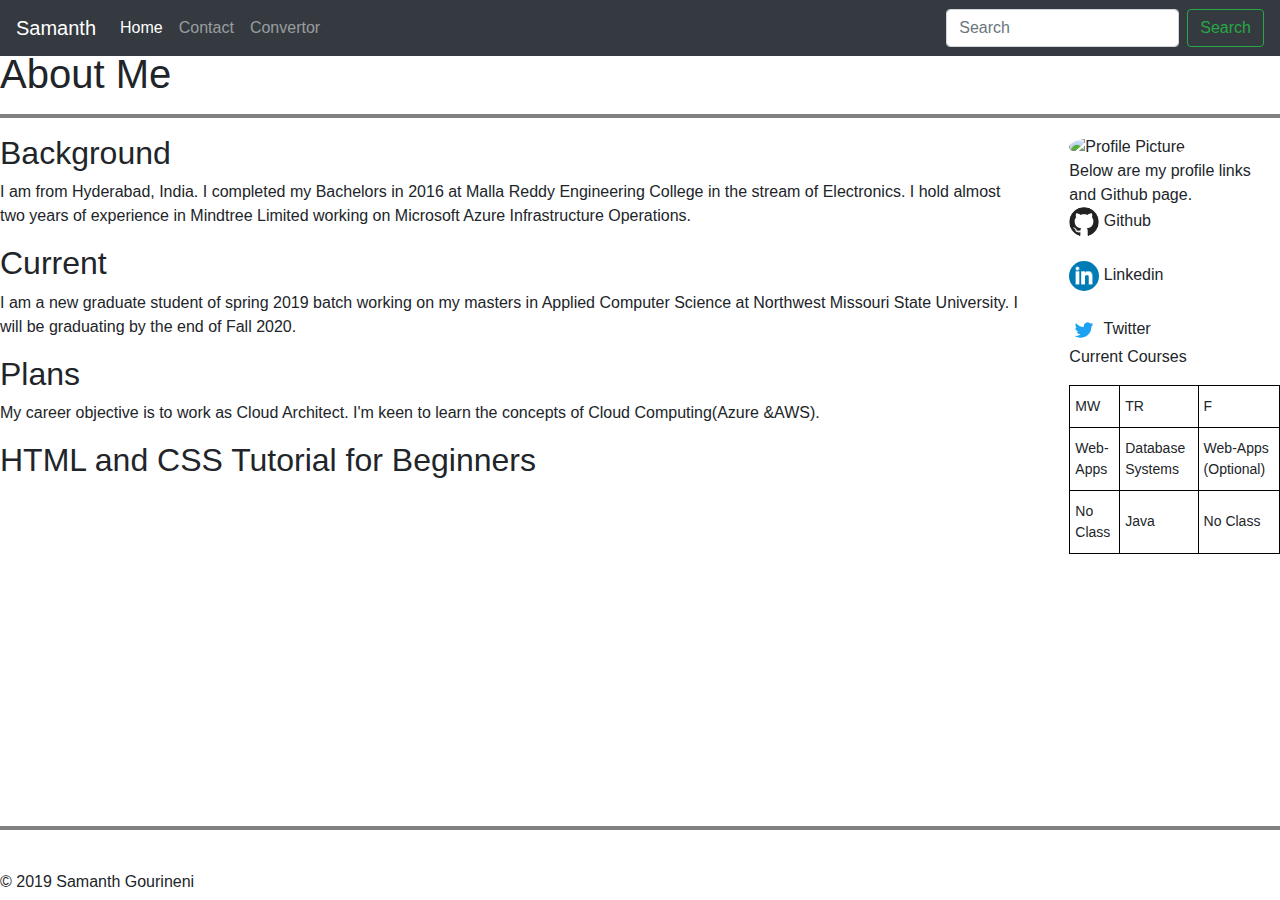
==== index.html @ 552a622e "Update index.html" ====
<!doctype html>
<html>

<head>
    <title>Samanth</title>

    <link rel="stylesheet" href="https://maxcdn.bootstrapcdn.com/bootstrap/4.0.0/css/bootstrap.min.css" integrity="sha384-Gn5384xqQ1aoWXA+058RXPxPg6fy4IWvTNh0E263XmFcJlSAwiGgFAW/dAiS6JXm" crossorigin="anonymous">
    <meta name="viewport" content="width=device-width, initial-scale=1, shrink-to-fit=no">
   <style type="text/css">
       .tg  {border-collapse:collapse;border-spacing:0;}
       .tg td{font-family:Arial, sans-serif;font-size:14px;padding:10px 5px;border-style:solid;border-width:1px;overflow:hidden;word-break:normal;border-color:black;}
       .tg th{font-family:Arial, sans-serif;font-size:14px;font-weight:normal;padding:10px 5px;border-style:solid;border-width:1px;overflow:hidden;word-break:normal;border-color:black;}
       .tg .tg-s268{text-align:left}
       .tg .tg-0lax{text-align:left;vertical-align:top}
   </style>

    <link rel="stylesheet" href="CSS\StyleSheet.css">
</head>

<body class = "background_image" id = "setting"  background="https://github.com/Samanthgourineni/aboutme/raw/master/Images/Image1.JPG">

        <header>
                
                <h1>About Me</h1>
                <hr>
            </header>
        <nav class="navbar navbar-expand-md navbar-dark fixed-top bg-dark">
                <a class="navbar-brand" href="#">Samanth</a>
                <button class="navbar-toggler" type="button" data-toggle="collapse" data-target="#navbarCollapse" aria-controls="navbarCollapse" aria-expanded="false" aria-label="Toggle navigation">
                  
                </button>
  
                <div class="collapse navbar-collapse" id="navbarCollapse">
                  <ul class="navbar-nav mr-auto">
                    <li class="nav-item active">
                      <a class="nav-link" href="index.html">Home </a>
                    </li>
                    <li class="nav-item">
                      <a class="nav-link" href="Contact.html">Contact</a>
                    </li>
                    <li class="nav-item">
                      <a class="nav-link" href="Convertor.html">Convertor</a>
                    </li>
                  </ul>
  
                  <form class="form-inline mt-2 mt-md-0">
                    <input class="form-control mr-sm-2" type="text" placeholder="Search" aria-label="Search">
                    <button class="btn btn-outline-success my-2 my-sm-0" type="submit">Search</button>
                  </form>
  
                </div>
              </nav>

<div class="Main">
    <div class = "div_aside">

        <main>
            <article>


    
                    <section  class="col-md-5" id="section">
                            <h2>Background</h2>
                            <p> I am from Hyderabad, India. I completed my Bachelors in 2016 at Malla Reddy Engineering College in the
                                stream of Electronics. I hold almost two years of experience in Mindtree Limited working on Microsoft Azure
                                Infrastructure Operations.</p>
                        </section>
                        <section  class = "col-sm-12" id="section" >
                            <h2>Current</h2>
                            <p> I am a new graduate student of spring 2019 batch working on my masters in Applied Computer Science at
                                Northwest Missouri State University. I will be graduating by the end of Fall 2020.</p>
                        </section>
                        <section class = "col-sm-12" style = "background-col">
                            <h2>Plans</h2>
                            <p>My career objective is to work as Cloud Architect. I'm keen to learn the concepts of Cloud
                                Computing(Azure &AWS).</p>
                        </section>
                        <section >
                                <h2>HTML and CSS Tutorial for Beginners</h2>
                                <div id="video-wrapper">
                                        <iframe width="560" height="315" src="https://www.youtube.com/embed/y3UH2gAhwPI" frameborder="0" allow="accelerometer; autoplay; encrypted-media; gyroscope; picture-in-picture" allowfullscreen></iframe>
                                </div>
                        </section>
                        </div>
                        <ol>
                                <aside>
                                    <img class="rounded-circle" src="https://github.com/Samanthgourineni/aboutme/raw/master/Images/Samanth.JPG" alt="Profile Picture" width="200" height="200">
                                   <br>
                                    Below are my profile links and Github page.
                                    <br>
                                    <a href="https://github.com/Samanthgourineni">
                                        <img class="rounded-circle"  src="Images/github.jpg" alt="github" width="30" height="30">                              
                                    </a>      
                                    Github
                                <br><br>

                                        <a href="https://www.linkedin.com/in/samanth-rao-81995557/">
                                            <img class="rounded-circle"  src="Images/Linkedin.png" alt="github" width="30" height="30"> 
                                        </a>
                                        Linkedin
                               <br><br>

                                        <a href="https://twitter.com/Samanthrao_226">
                                            <img class="rounded-circle"  src="Images/Twitter.png" alt="github" width="30" height="30"> 
                                        </a>
                                        Twitter
                                        <p>Current Courses</p>
                                        <table class="tg">
                                              <tr>
                                                      <th class="tg-0pky">MW</th>
                                                      <th class="tg-0pky">TR</th>
                                                      <th class="tg-0pky">F</th>
                                                  </tr>
                                                  <tr>
                                                        <td class="tg-0pky">Web-Apps</td>
                                                        <td class="tg-0pky">Database Systems</td>
                                                        <td class="tg-0pky">Web-Apps (Optional)</td>
                                                  </tr>
                                                  <tr>
                                                        <td>No Class</td>
                                                        <td class="tg-0pky">Java</td>
                                                        <td>No Class</td>
                                                  </tr>
                                          </table>
                            </ol>
                        
                    </article>      
                  <br><br>

                  <br>
              </aside> 
            </main>
        </div>
      

  
    <hr>
    <br>
    <footer>
        &copy; 2019 Samanth Gourineni
        <script src="https://maxcdn.bootstrapcdn.com/bootstrap/4.0.0/js/bootstrap.min.js" integrity="sha384-JZR6Spejh4U02d8jOt6vLEHfe/JQGiRRSQQxSfFWpi1MquVdAyjUar5+76PVCmYl" crossorigin="anonymous"></script>

    </footer>
</body>

</html>
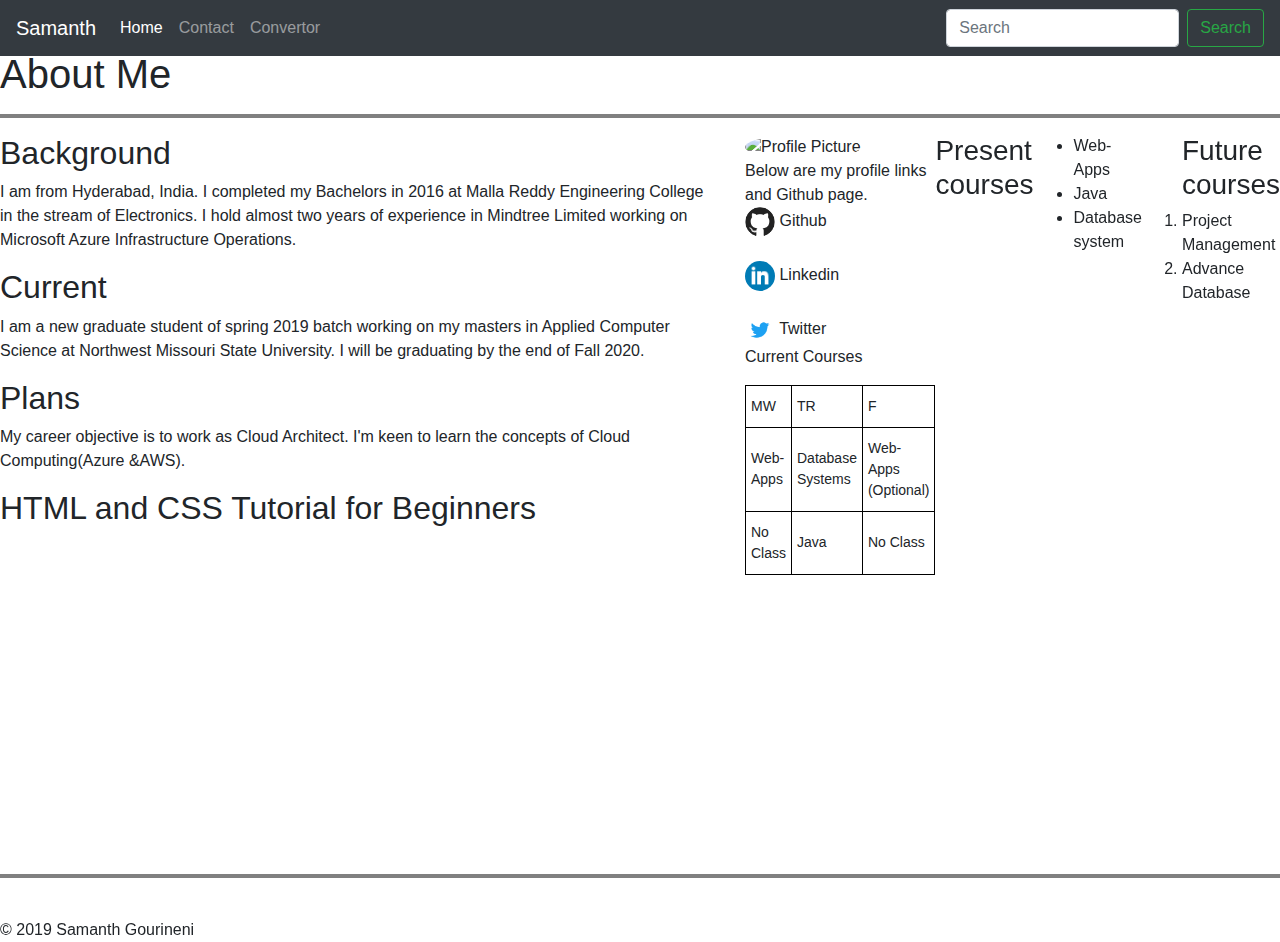
==== commit bdec35a7: "Added" ====
--- a/index.html
+++ b/index.html
@@ -17,7 +17,7 @@
     <link rel="stylesheet" href="CSS\StyleSheet.css">
 </head>
 
-<body class = "background_image" id = "setting"  background="https://github.com/Samanthgourineni/aboutme/raw/master/Images/Image1.JPG">
+<body class = "background_image" id = "setting"  background="Images\Image1.jpg">
 
         <header>
                 
@@ -84,7 +84,7 @@
                         </div>
                         <ol>
                                 <aside>
-                                    <img class="rounded-circle" src="https://github.com/Samanthgourineni/aboutme/raw/master/Images/Samanth.JPG" alt="Profile Picture" width="200" height="200">
+                                    <img class="rounded-circle" src="Images/Samanth.jpg" alt="Profile Picture" width="200" height="200">
                                    <br>
                                     Below are my profile links and Github page.
                                     <br>
@@ -123,7 +123,17 @@
                                                   </tr>
                                           </table>
                             </ol>
-                        
+                        <h3>Present courses</h3>
+                        <ul>
+                            <li>Web-Apps</li>
+                            <li>Java</li>
+                            <li>Database system</li>
+                        </ul>
+                    <ol>
+                        <h3>Future courses</h3>
+                        <li>Project Management
+                        </li>
+                        <li>Advance Database</li>
                     </article>      
                   <br><br>
 
@@ -143,4 +153,4 @@
     </footer>
 </body>
 
-</html>
+</html>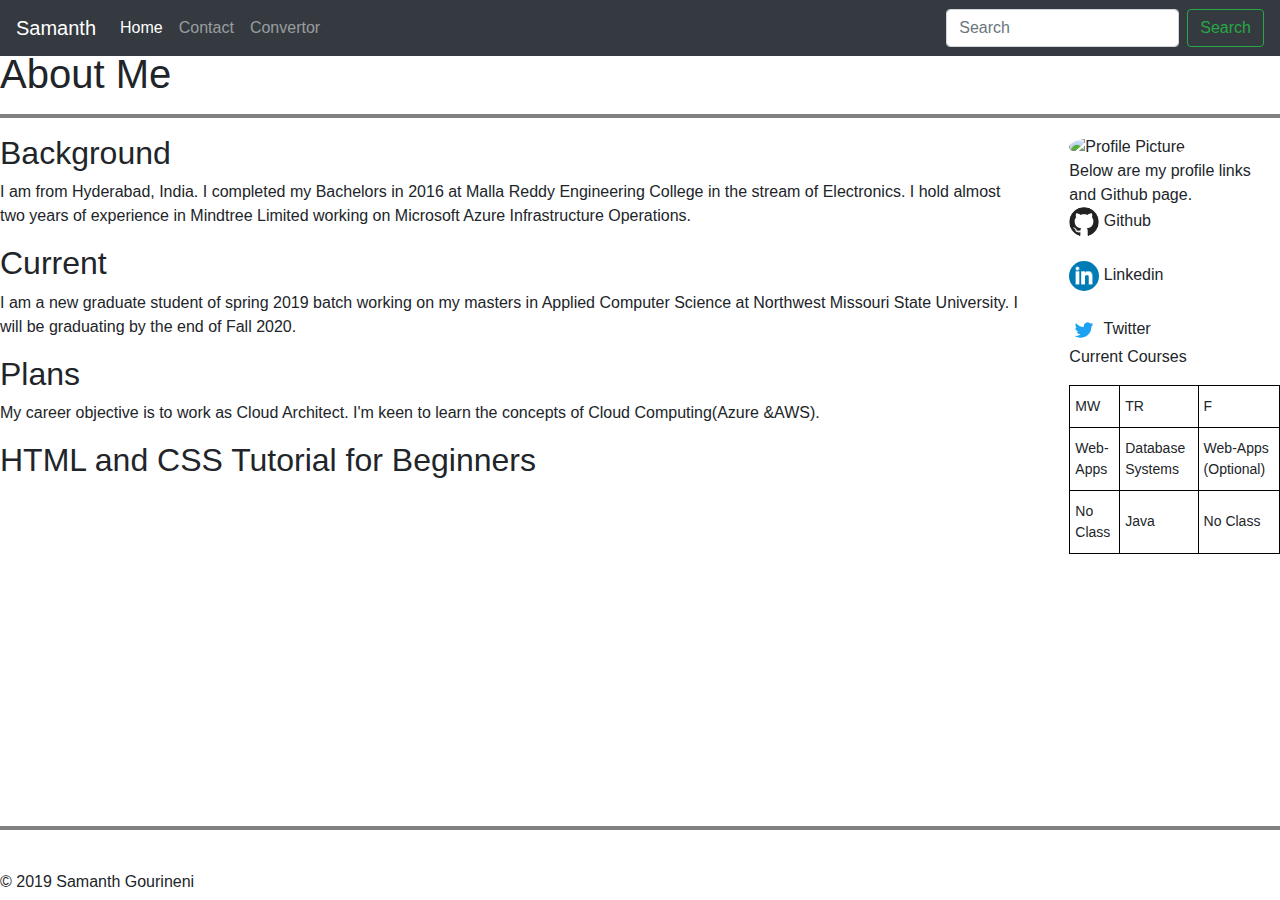
==== commit 9d50c7e7: "Added" ====
--- a/index.html
+++ b/index.html
@@ -123,17 +123,7 @@
                                                   </tr>
                                           </table>
                             </ol>
-                        <h3>Present courses</h3>
-                        <ul>
-                            <li>Web-Apps</li>
-                            <li>Java</li>
-                            <li>Database system</li>
-                        </ul>
-                    <ol>
-                        <h3>Future courses</h3>
-                        <li>Project Management
-                        </li>
-                        <li>Advance Database</li>
+                       
                     </article>      
                   <br><br>
 
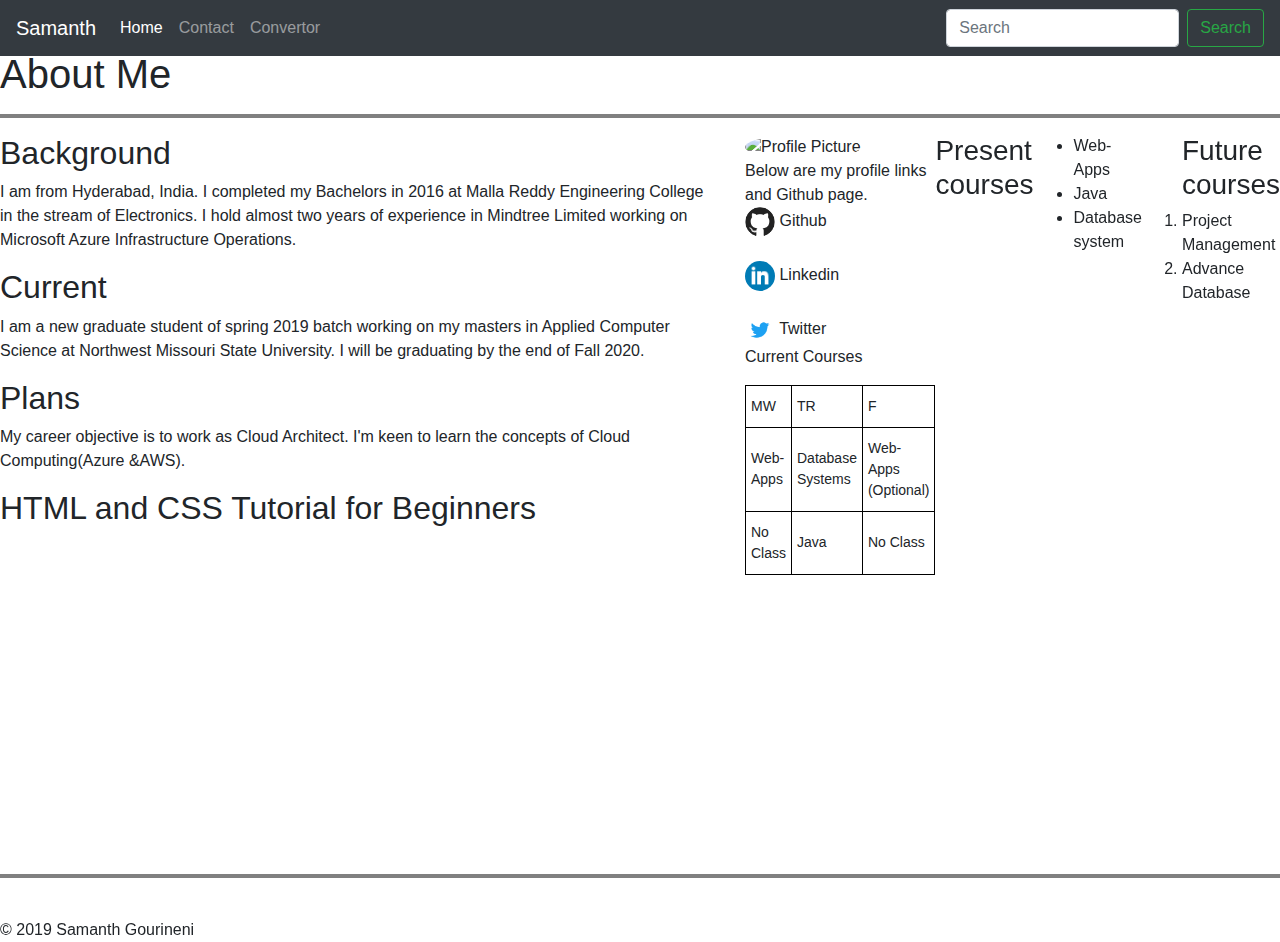
==== commit 114c3c82: "Added" ====
--- a/index.html
+++ b/index.html
@@ -123,7 +123,17 @@
                                                   </tr>
                                           </table>
                             </ol>
-                       
+                            <h3>Present courses</h3>
+                            <ul>
+                                <li>Web-Apps</li>
+                                <li>Java</li>
+                                <li>Database system</li>
+                            </ul>
+                        <ol>
+                            <h3>Future courses</h3>
+                            <li>Project Management
+                            </li>
+                            <li>Advance Database</li>
                     </article>      
                   <br><br>
 
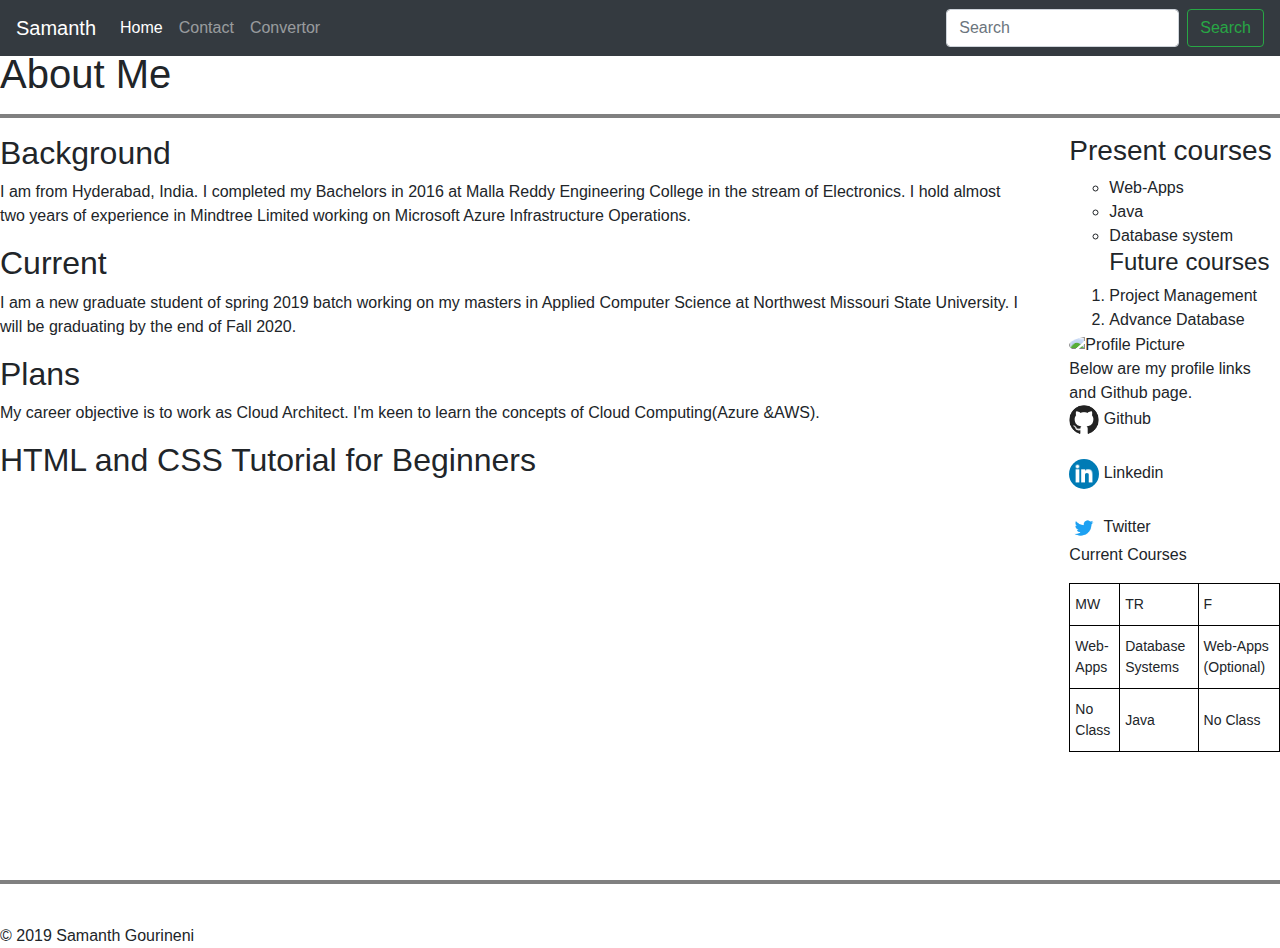
==== commit 4587fece: "Added" ====
--- a/index.html
+++ b/index.html
@@ -17,7 +17,7 @@
     <link rel="stylesheet" href="CSS\StyleSheet.css">
 </head>
 
-<body class = "background_image" id = "setting"  background="Images\Image1.jpg">
+<body class = "background_image" id = "setting"  background="https://github.com/Samanthgourineni/aboutme/raw/master/Images/Image1.JPG">
 
         <header>
                 
@@ -84,7 +84,19 @@
                         </div>
                         <ol>
                                 <aside>
-                                    <img class="rounded-circle" src="Images/Samanth.jpg" alt="Profile Picture" width="200" height="200">
+                                        <h3>Present courses</h3>
+                                        <ul>
+                                            <li>Web-Apps</li>
+                                            <li>Java</li>
+                                            <li>Database system</li>
+                                        </ul>
+                                    <ol>
+                                        <h4>Future courses</h4>
+                                        <li>Project Management
+                                        </li>
+                                        <li>Advance Database</li>
+                                      </ol>
+                                    <img class="rounded-circle" src="https://github.com/Samanthgourineni/aboutme/raw/master/Images/Samanth.JPG" alt="Profile Picture" width="200" height="200">
                                    <br>
                                     Below are my profile links and Github page.
                                     <br>
@@ -122,23 +134,17 @@
                                                         <td>No Class</td>
                                                   </tr>
                                           </table>
-                            </ol>
-                            <h3>Present courses</h3>
-                            <ul>
-                                <li>Web-Apps</li>
-                                <li>Java</li>
-                                <li>Database system</li>
-                            </ul>
-                        <ol>
-                            <h3>Future courses</h3>
-                            <li>Project Management
-                            </li>
-                            <li>Advance Database</li>
+                                          <br>
+                          
+
                     </article>      
                   <br><br>
 
                   <br>
+            
+  
               </aside> 
+            
             </main>
         </div>
       
@@ -153,4 +159,4 @@
     </footer>
 </body>
 
-</html>+</html>
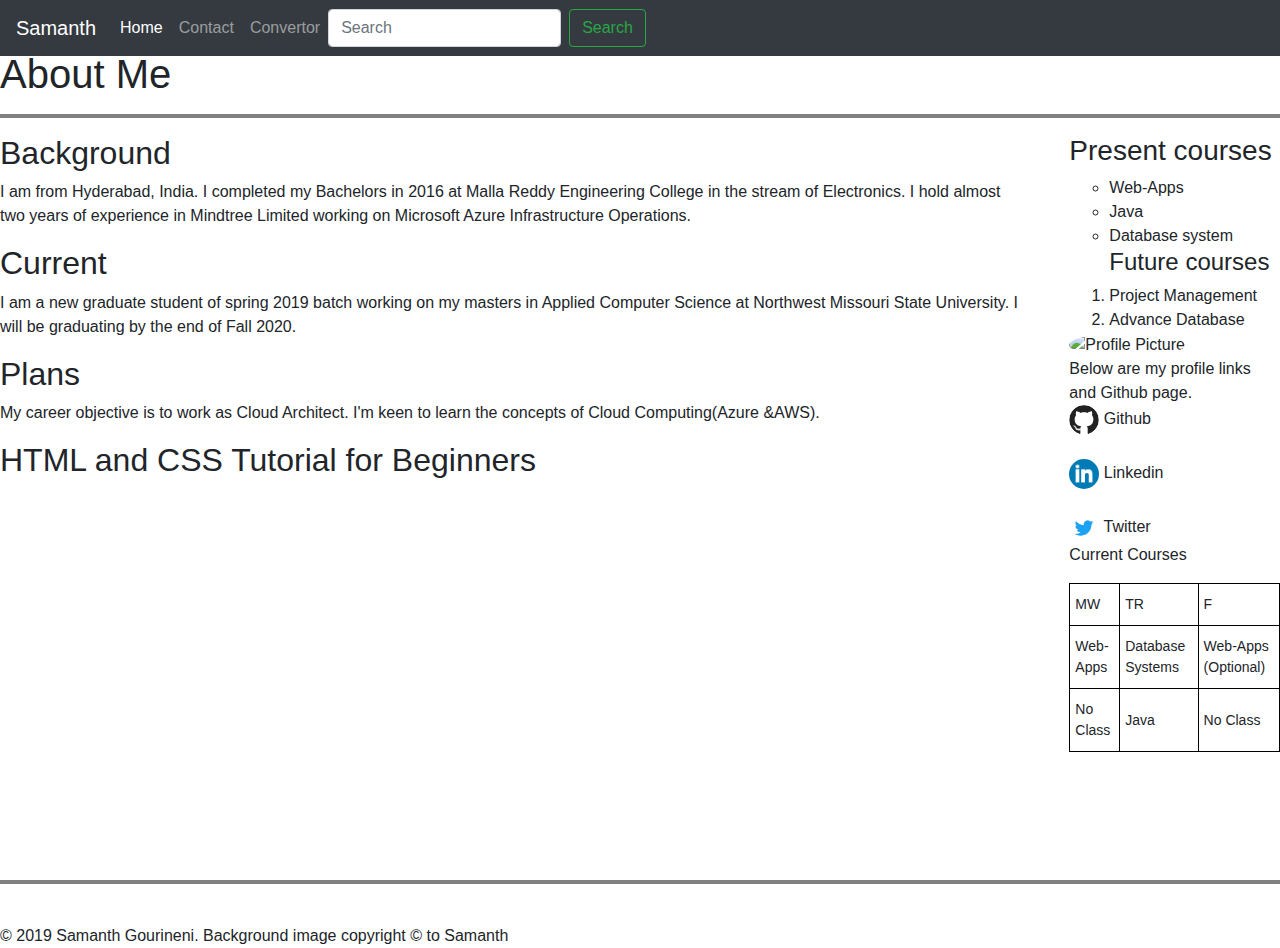
==== commit 0499ae0f: "Added P3" ====
--- a/index.html
+++ b/index.html
@@ -17,7 +17,7 @@
     <link rel="stylesheet" href="CSS\StyleSheet.css">
 </head>
 
-<body class = "background_image" id = "setting"  background="https://github.com/Samanthgourineni/aboutme/raw/master/Images/Image1.JPG">
+<body class = "background_image" background="https://github.com/Samanthgourineni/aboutme/raw/master/Images/Image1.JPG">
 
         <header>
                 
@@ -26,10 +26,10 @@
             </header>
         <nav class="navbar navbar-expand-md navbar-dark fixed-top bg-dark">
                 <a class="navbar-brand" href="#">Samanth</a>
-                <button class="navbar-toggler" type="button" data-toggle="collapse" data-target="#navbarCollapse" aria-controls="navbarCollapse" aria-expanded="false" aria-label="Toggle navigation">
-                  
+                <button class="navbar-toggler" type="button" data-toggle="collapse" data-target="#navbarCollapse" 
+                aria-controls="navbarCollapse" aria-expanded="false" aria-label="Toggle navigation">
+
                 </button>
-  
                 <div class="collapse navbar-collapse" id="navbarCollapse">
                   <ul class="navbar-nav mr-auto">
                     <li class="nav-item active">
@@ -41,8 +41,6 @@
                     <li class="nav-item">
                       <a class="nav-link" href="Convertor.html">Convertor</a>
                     </li>
-                  </ul>
-  
                   <form class="form-inline mt-2 mt-md-0">
                     <input class="form-control mr-sm-2" type="text" placeholder="Search" aria-label="Search">
                     <button class="btn btn-outline-success my-2 my-sm-0" type="submit">Search</button>
@@ -153,7 +151,7 @@
     <hr>
     <br>
     <footer>
-        &copy; 2019 Samanth Gourineni
+      &copy; 2019 Samanth Gourineni. Background image copyright &copy; to Samanth
         <script src="https://maxcdn.bootstrapcdn.com/bootstrap/4.0.0/js/bootstrap.min.js" integrity="sha384-JZR6Spejh4U02d8jOt6vLEHfe/JQGiRRSQQxSfFWpi1MquVdAyjUar5+76PVCmYl" crossorigin="anonymous"></script>
 
     </footer>
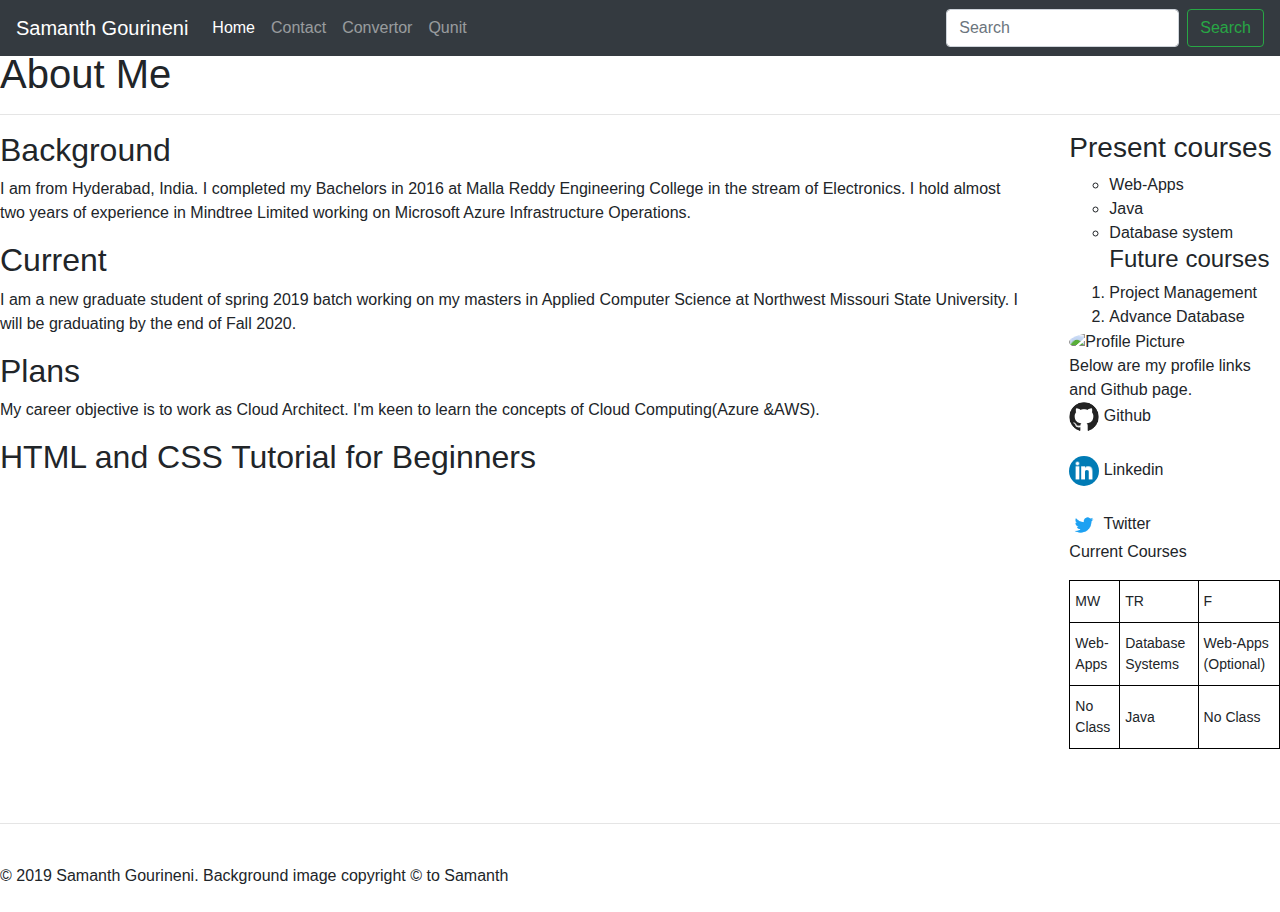
==== commit 1496f4db: "Commit" ====
--- a/index.html
+++ b/index.html
@@ -1,64 +1,63 @@
-<!doctype html>
+<!DOCTYPE html>
+
 <html>
 
 <head>
-    <title>Samanth</title>
-
+    <title>About Me</title>
+    <link rel="stylesheet" href="CSS\StyleSheet.css">
     <link rel="stylesheet" href="https://maxcdn.bootstrapcdn.com/bootstrap/4.0.0/css/bootstrap.min.css" integrity="sha384-Gn5384xqQ1aoWXA+058RXPxPg6fy4IWvTNh0E263XmFcJlSAwiGgFAW/dAiS6JXm" crossorigin="anonymous">
-    <meta name="viewport" content="width=device-width, initial-scale=1, shrink-to-fit=no">
-   <style type="text/css">
-       .tg  {border-collapse:collapse;border-spacing:0;}
-       .tg td{font-family:Arial, sans-serif;font-size:14px;padding:10px 5px;border-style:solid;border-width:1px;overflow:hidden;word-break:normal;border-color:black;}
-       .tg th{font-family:Arial, sans-serif;font-size:14px;font-weight:normal;padding:10px 5px;border-style:solid;border-width:1px;overflow:hidden;word-break:normal;border-color:black;}
-       .tg .tg-s268{text-align:left}
-       .tg .tg-0lax{text-align:left;vertical-align:top}
-   </style>
-
-    <link rel="stylesheet" href="CSS\StyleSheet.css">
+    <style type="text/css">
+      .tg  {border-collapse:collapse;border-spacing:0;}
+      .tg td{font-family:Arial, sans-serif;font-size:14px;padding:10px 5px;border-style:solid;border-width:1px;overflow:hidden;word-break:normal;border-color:black;}
+      .tg th{font-family:Arial, sans-serif;font-size:14px;font-weight:normal;padding:10px 5px;border-style:solid;border-width:1px;overflow:hidden;word-break:normal;border-color:black;}
+      .tg .tg-s268{text-align:left}
+      .tg .tg-0lax{text-align:left;vertical-align:top}
+  </style>
 </head>
 
-<body class = "background_image" background="https://github.com/Samanthgourineni/aboutme/raw/master/Images/Image1.JPG">
 
-        <header>
+  <body class = "background_image" background="https://github.com/Samanthgourineni/aboutme/raw/master/Images/Image1.JPG">
+    <header>
                 
-                <h1>About Me</h1>
-                <hr>
-            </header>
-        <nav class="navbar navbar-expand-md navbar-dark fixed-top bg-dark">
-                <a class="navbar-brand" href="#">Samanth</a>
-                <button class="navbar-toggler" type="button" data-toggle="collapse" data-target="#navbarCollapse" 
-                aria-controls="navbarCollapse" aria-expanded="false" aria-label="Toggle navigation">
-
-                </button>
-                <div class="collapse navbar-collapse" id="navbarCollapse">
-                  <ul class="navbar-nav mr-auto">
+      <h1>About Me</h1>
+      <hr>
+  </header>
+    <nav class="navbar navbar-expand-md navbar-dark fixed-top bg-dark">
+            <a class="navbar-brand" href="index.html">Samanth Gourineni</a>
+            <button class="navbar-toggler" type="button" data-toggle="collapse" data-target="#navbarCollapse" aria-controls="navbarCollapse"
+                aria-expanded="false" aria-label="Toggle navigation">
+                <span class="navbar-toggler-icon"></span>
+            </button>
+            <div class="collapse navbar-collapse" id="navbarCollapse">
+                <ul class="navbar-nav mr-auto">
                     <li class="nav-item active">
-                      <a class="nav-link" href="index.html">Home </a>
+                        <a class="nav-link" href="index.html">Home <span class="sr-only">(current)</span></a>
                     </li>
                     <li class="nav-item">
-                      <a class="nav-link" href="Contact.html">Contact</a>
+                        <a class="nav-link" href="Contact.html">Contact</a>
                     </li>
                     <li class="nav-item">
-                      <a class="nav-link" href="Convertor.html">Convertor</a>
+                        <a class="nav-link" href="Convertor.html">Convertor</a>
+
                     </li>
-                  <form class="form-inline mt-2 mt-md-0">
+                    <li class="nav-item">
+                        <a class="nav-link" href="Qunit.html">Qunit</a>
+                        
+                    </li>
+                </ul>
+                <form class="form-inline mt-2 mt-md-0">
                     <input class="form-control mr-sm-2" type="text" placeholder="Search" aria-label="Search">
                     <button class="btn btn-outline-success my-2 my-sm-0" type="submit">Search</button>
-                  </form>
-  
-                </div>
-              </nav>
-
+                </form>
+            </div>
+        </nav>
+        <header>
 <div class="Main">
     <div class = "div_aside">
-
         <main>
             <article>
-
-
-    
                     <section  class="col-md-5" id="section">
-                            <h2>Background</h2>
+                            <h2 >Background</h2>
                             <p> I am from Hyderabad, India. I completed my Bachelors in 2016 at Malla Reddy Engineering College in the
                                 stream of Electronics. I hold almost two years of experience in Mindtree Limited working on Microsoft Azure
                                 Infrastructure Operations.</p>
@@ -81,7 +80,7 @@
                         </section>
                         </div>
                         <ol>
-                                <aside>
+                                <aside >
                                         <h3>Present courses</h3>
                                         <ul>
                                             <li>Web-Apps</li>
@@ -109,7 +108,6 @@
                                         </a>
                                         Linkedin
                                <br><br>
-
                                         <a href="https://twitter.com/Samanthrao_226">
                                             <img class="rounded-circle"  src="Images/Twitter.png" alt="github" width="30" height="30"> 
                                         </a>
@@ -133,28 +131,28 @@
                                                   </tr>
                                           </table>
                                           <br>
-                          
-
-                    </article>      
-                  <br><br>
-
-                  <br>
-            
-  
-              </aside> 
-            
+                    </article>     
+              </aside>
             </main>
         </div>
-      
-
-  
     <hr>
     <br>
     <footer>
       &copy; 2019 Samanth Gourineni. Background image copyright &copy; to Samanth
-        <script src="https://maxcdn.bootstrapcdn.com/bootstrap/4.0.0/js/bootstrap.min.js" integrity="sha384-JZR6Spejh4U02d8jOt6vLEHfe/JQGiRRSQQxSfFWpi1MquVdAyjUar5+76PVCmYl" crossorigin="anonymous"></script>
 
     </footer>
+    <!-- Bootstrap core JavaScript
+================================================== -->
+<!-- Placed at the end of the document so the pages load faster --> 
+<script src="./js/popper.min.js"></script>
+<script src="./js/bootstrap.min.js"></script>
+<script>window.jQuery || document.write('<script src="../../assets/js/vendor/jquery-slim.min.js"><\/script>')</script>
+<script src="./js/popper.min.js"></script> 
+<script src="https://code.jquery.com/jquery-3.2.1.slim.min.js" integrity="sha384-KJ3o2DKtIkvYIK3UENzmM7KCkRr/rE9/Qpg6aAZGJwFDMVNA/GpGFF93hXpG5KkN"
+crossorigin="anonymous"></script>
+<script src="https://cdnjs.cloudflare.com/ajax/libs/popper.js/1.12.9/umd/popper.min.js" integrity="sha384-ApNbgh9B+Y1QKtv3Rn7W3mgPxhU9K/ScQsAP7hUibX39j7fakFPskvXusvfa0b4Q"
+crossorigin="anonymous"></script>
+<script src="https://maxcdn.bootstrapcdn.com/bootstrap/4.0.0/js/bootstrap.min.js" integrity="sha384-JZR6Spejh4U02d8jOt6vLEHfe/JQGiRRSQQxSfFWpi1MquVdAyjUar5+76PVCmYl"
+crossorigin="anonymous"></script>
 </body>
-
 </html>
